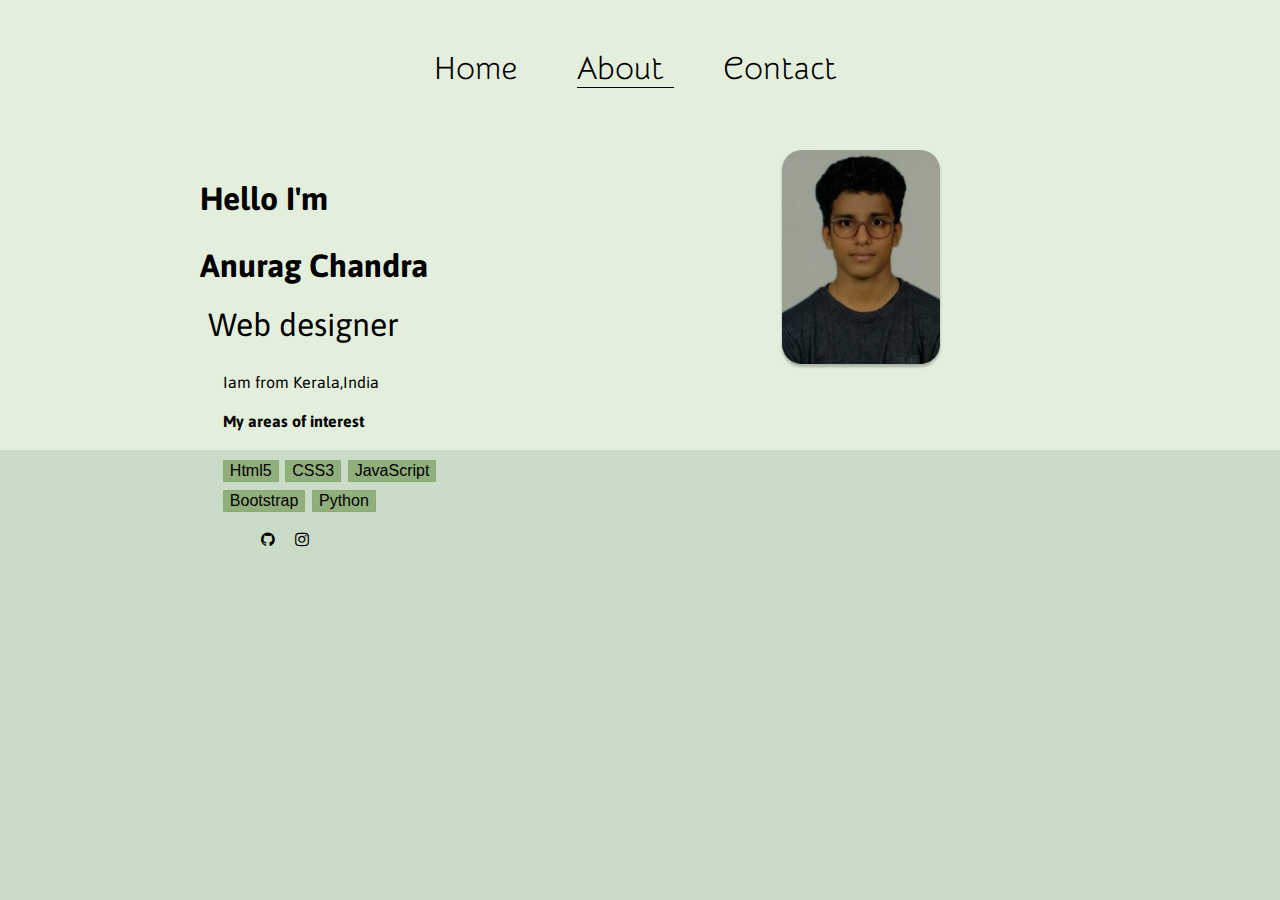
==== about.html @ 4760566b "About section added" ====
<!DOCTYPE html>
<html lang="en">
<head>
    <meta charset="UTF-8">
    <meta name="viewport" content="width=device-width, initial-scale=1.0">
    <link href="https://fonts.googleapis.com/css2?family=Asap&family=Snippet&display=swap" rel="stylesheet">
    <link rel="stylesheet" href="style.css">
    <link rel="stylesheet" href="https://cdnjs.cloudflare.com/ajax/libs/font-awesome/4.7.0/css/font-awesome.min.css">
    <script src="script.js"></script>
    <title>Document</title>
</head>
<body>
    <header>
        <button onclick="showNav()" id="desktopButton"><i class="fa fa-bars"></i></button>
        <nav >
            <ul>
                <a href="in" style="text-decoration-line: none;color: #000000;"><li>
                    Home
                </li></a>
                <a href="" style="text-decoration-line: none;color: #000000;"><li class="active">
                    About
                </li></a>
                <a href="" style="text-decoration-line: none;color: #000000;"><li>
                    Contact
                </li></a>
            </ul>
        </nav>
        <nav id="phonenav">
            <button onclick="hideNav()" id="mobileButton"><i class="fa fa-times"></i></button>
            <ul>
                <a href="index.html" style="text-decoration-line: none;color: #000000;margin-top: 2%;"><li>
                    Home
                </li></a>
                <a href="" style="text-decoration-line: none;color: #000000; margin-top: 2%;"><li class="active">
                    About
                </li></a>
                <a href="" style="text-decoration-line: none;color: #000000;margin-top: 2%;"><li>
                    Contact
                </li></a>
            </ul>
        </nav>
    </header>
    <section class="section1" style="margin-top: 5%;">
        <img src="images/me.png" alt="" class="phoneimg">
        
        <div class="left">
            <h1 style="margin-bottom: 0px;">Hello I'm</h1>
            <h1>
                Anurag Chandra
            </h1>
            <p class="para">Web designer</p>
            <p class="icondiv">Iam from Kerala,India</p>
            <div class="icondiv">
               <h4>My areas of interest</h4>
            </div>
            <div class="icondiv">
                <a href="https://developer.mozilla.org/en-US/docs/Web/Guide/HTML/HTML5" target="_blank"><button>Html5</button></a>
                <a href="https://developer.mozilla.org/en-US/docs/Web/CSS" target="_blank"><button>CSS3</button></a>
                <a href="https://developer.mozilla.org/en-US/docs/Web/JavaScript" target="_blank"><button>JavaScript</button></a>
                <a href="https://getbootstrap.com/docs/4.1/getting-started/introduction/" target="_blank"><button>Bootstrap</button></a>
                <a href="https://docs.python.org/3/" target="_blank"><button>Python</button></a>
            </div>
            
            <div class="links">
                <a href="https://github.com/Anuragchandra221" ><i class="fa fa-github"></i></a>
                <a href="https://www.instagram.com/_a_nu_ra_g__/" ><i class="fa fa-instagram"></i></a>
            </div>
            
        </div>
        <img src="images/me.png" alt="" class="desktop">
    </section>
</body>
</html>
---- style.css ----
@media screen and (max-width:850px){
    body{
        padding: 0;
        margin: 0;
    }
    header button {
        display: block;
        
    }
    header button >i{
        width: fit-content;
        
    }
    nav{
        display: none;
    }
    #phonenav{
        margin-left: 0px;
        margin-top: -21px;
        display: none;
        width: 50vw;
        height: 100vh;
        font-family: 'Snippet',sans-serif;
        font-weight: bold;
        background: rgba(202,219,200,100%);
    }
    
    #phonenav ul li{
        list-style-type: none;
        margin-top: 10%;
        
    }
    .active{
        font-size: x-large;

    }
    #phonenav ul>li{
        display: block;
        margin-bottom: 10%;
        background: rgba(202,219,200,100%);
        
    }
    #desktopButton{
        margin: 3%;
        background: rgba(202,219,200,100%);
        border: 1px solid rgba(202,219,200,100%);
        border-radius: 2px;
    }
    #mobileButton{
        margin: 6%;
        background: rgba(227,239,220,100%);
        border: 1px solid rgba(202,219,200,100%);
        border-radius: 2px;
    }
    .phoneimg{
        display: block;
        margin-top: 3%;
        margin-left: auto;
        margin-right: auto;
        width: 35%;
    }
    .desktop{
        display: none;
    }
    .firstdiv{
        width: 34%;
        height: auto;
        text-align: center;
        padding-top: 0.5%;
        padding-bottom: 0.5%;
        border-radius: 58px 58px 0 58px;
        margin-top: 8%;
        margin-left: 8%;
        background: rgba(139, 170, 115, 90%);
    }
    .firstdiv>p{
        padding: 1%;
        font-family: 'Snippet',sans-serif;
        font-size: 150%;
        margin: 0;
    }
    h1{
        margin-top: 8%;
        margin-left: 18%;
        font-family: 'Asap', sans-serif;
        font-size: 200%;
    }
    .para{
        margin-top: 0;
        margin-left: 18%;
        font-family: 'Asap', sans-serif;
        font-size: xx-large;
    }
    .icondiv{
        margin-left: 18%;
        margin-bottom: 3%;
        font-family: 'Asap', sans-serif;
    }
    .icondiv a button{
        background: rgba(139, 170, 115, 90%);
        border: 1px solid rgba(139, 170, 115, 90%);
        border-radius: 2%;
        font-size: 90%;
        margin-right: 1%;
        margin-top: 3%;
    }
    .icon{
        margin-right: 3%;
    }
    .links{
        margin-top: 5%;
        margin-left: 40%;
    }
    .links a i{
        color: #000000;
        text-decoration: none;
        margin-right: 7%;
    }
}


@media screen and (min-width:850px){
    header button{
        display: none;
    }
    ul{
        text-align: center;
        margin-top: 2%;
    }
    .active{
        border-bottom: 1px solid #000000;
        box-shadow: #000000;
    }
    ul li{
        display: inline;
        font-size: xx-large;
        margin-right: 3%;
        font-family: 'Snippet',sans-serif;
    }
    #phonenav{
        display: none;
    }
    .left{
        float: left;
        width: 30%;
        margin-left: 8%;
    }
    .desktop{
        display: inline-block;
        margin-left: 20%;
        width: 16%;
    }
    .firstdiv{
        width: 12%;
        height: auto;
        text-align: center;
        padding-top: 0.5%;
        padding-bottom: 0.5%;
        border-radius: 58px 58px 0 58px;
        margin-top: 8%;
        margin-left: 6%;
        background: rgba(139, 170, 115, 90%);
    }
    .firstdiv>p{
        padding: 0;
        font-family: 'Snippet',sans-serif;
        font-size: 150%;
        margin: 0;
    }
    .phoneimg{
        display: none;
    }
    h1{
        margin-top: 8%;
        margin-left: 6%;
        font-family: 'Asap', sans-serif;
        font-size: 200%;
    }
    .para{
        margin-top: 0;
        margin-left: 6%;
        font-family: 'Asap', sans-serif;
        font-size: xx-large;
    }
    .icondiv{
        margin-left: 6%;
        margin-bottom: 3%;
        font-family: 'Asap', sans-serif;
    }
    .icondiv a button{
        background: rgba(139, 170, 115, 90%);
        border: 1px solid rgba(139, 170, 115, 90%);
        border-radius: 2%;
        font-size: 100%;
        margin-right: 1%;
        margin-top: 3%;
    }
    .icon{
        margin-right: 3%;
    }
    .links{
        margin-top: 7%;
        margin-left: 35%;
    }
    .links a i{
        color: #000000;
        text-decoration: none;
        margin-right: 7%;
    }
}

@media screen and (min-width:960px){
    ul{
        text-align: center;
        margin-top: 2%;
    }
    header button{
        display: none;
    }
    .active{
        border-bottom: 1px solid #000000;
        box-shadow: #000000;
    }
    ul li{
        display: inline;
        font-size: xx-large;
        margin-right: 3%;
        font-family: 'Snippet',sans-serif;
    }
    #phonenav{
        display: none;
    }
    .left{
        float: left;
        width: 30%;
        margin-left: 8%;
    }
    .desktop{
        display: inline-block;
        margin-left: 20%;
        width: 16%;
    }
    .firstdiv{
        width: 12%;
        height: auto;
        text-align: center;
        padding-top: 0.5%;
        padding-bottom: 0.5%;
        border-radius: 58px 58px 0 58px;
        margin-top: 8%;
        margin-left: 8%;
        background: rgba(139, 170, 115, 90%);
    }
    .firstdiv>p{
        padding: 0;
        font-family: 'Snippet',sans-serif;
        font-size: 150%;
        margin: 0;
    }
    .phoneimg{
        display: none;
    }
    h1{
        margin-top: 8%;
        margin-left: 15%;
        font-family: 'Asap', sans-serif;
        font-size: 200%;
    }
    .para{
        margin-top: 0;
        margin-left: 15%;
        font-family: 'Asap', sans-serif;
        font-size: xx-large;
    }
    .icondiv{
        margin-left: 18%;
        font-family: 'Asap', sans-serif;
        margin-bottom: 3%;
    }
    .icondiv a button{
        background: rgba(139, 170, 115, 90%);
        border: 1px solid rgba(139, 170, 115, 90%);
        border-radius: 2%;
        font-size: 100%;
        margin-right: 1%;
        margin-top: 3%;
    }
    .icon{
        margin-right: 3%;
    }
    .links{
        margin-top: 5%;
        margin-left: 40%;
    }
    .links a i{
        color: #000000;
        text-decoration: none;
        margin-right: 7%;
    }
}

@media screen and (min-width:1200px){

    

    ul{
        text-align: center;
        margin-top: 4%;
    }
    header button{
        display: none;
    }
    .active{
        border-bottom: 1px solid #000000;
        box-shadow: #000000;
    }
    ul li{
        display: inline;
        font-size: xx-large;
        margin-right: 4%;
        font-family: 'Snippet',sans-serif;
    }
    #phonenav{
        display: none;
    }
    .left{
        float: left;
        width: 30%;
        margin-left: 8%;
    }
    .desktop{
        display: inline-block;
        margin-left: 23%;
        width: 13%;
    }
    .phoneimg{
        display: none;
    }
    .firstdiv{
        width: 12%;
        height: auto;
        text-align: center;
        padding-top: 0.5%;
        padding-bottom: 0.5%;
        border-radius: 58px 58px 0 58px;
        margin-top: 8%;
        margin-left: 8%;
        background: rgba(139, 170, 115, 90%);
    }
    .firstdiv>p{
        padding: 0;
        font-family: 'Snippet',sans-serif;
        font-size: 200%;
        margin: 0;
    }
    
    h1{
        margin-top: 8%;
        margin-left: 24%;
        font-family: 'Asap', sans-serif;
        font-size: 200%;
    }
    .para{
        margin-top: 1%;
        margin-left: 26%;
        margin-bottom: 8%;
        font-family: 'Asap', sans-serif;
        font-size: xx-large;
    }
    .icondiv{
        margin-left: 30%;
        margin-bottom: 3%;
        font-family: 'Asap', sans-serif;
    }
    .icondiv a button{
        background: rgba(139, 170, 115, 90%);
        border: 1px solid rgba(139, 170, 115, 90%);
        border-radius: 2%;
        font-size: 100%;
        margin-right: 1%;
        margin-top: 3%;
    }
    .icon{
        margin-right: 4%;
    }
    .links{
        margin-top: 5%;
        margin-left: 40%;
    }
    .links a i{
        color: #000000;
        text-decoration: none;
        margin-right: 7%;
    }
    
}


html{
    padding: 0;
    margin: 0;
    height: 100vh;
    width: auto;
    background: linear-gradient(180deg,rgba(227,239,220,100%) 50%,rgba(202,219,200,100%) 50%);
}
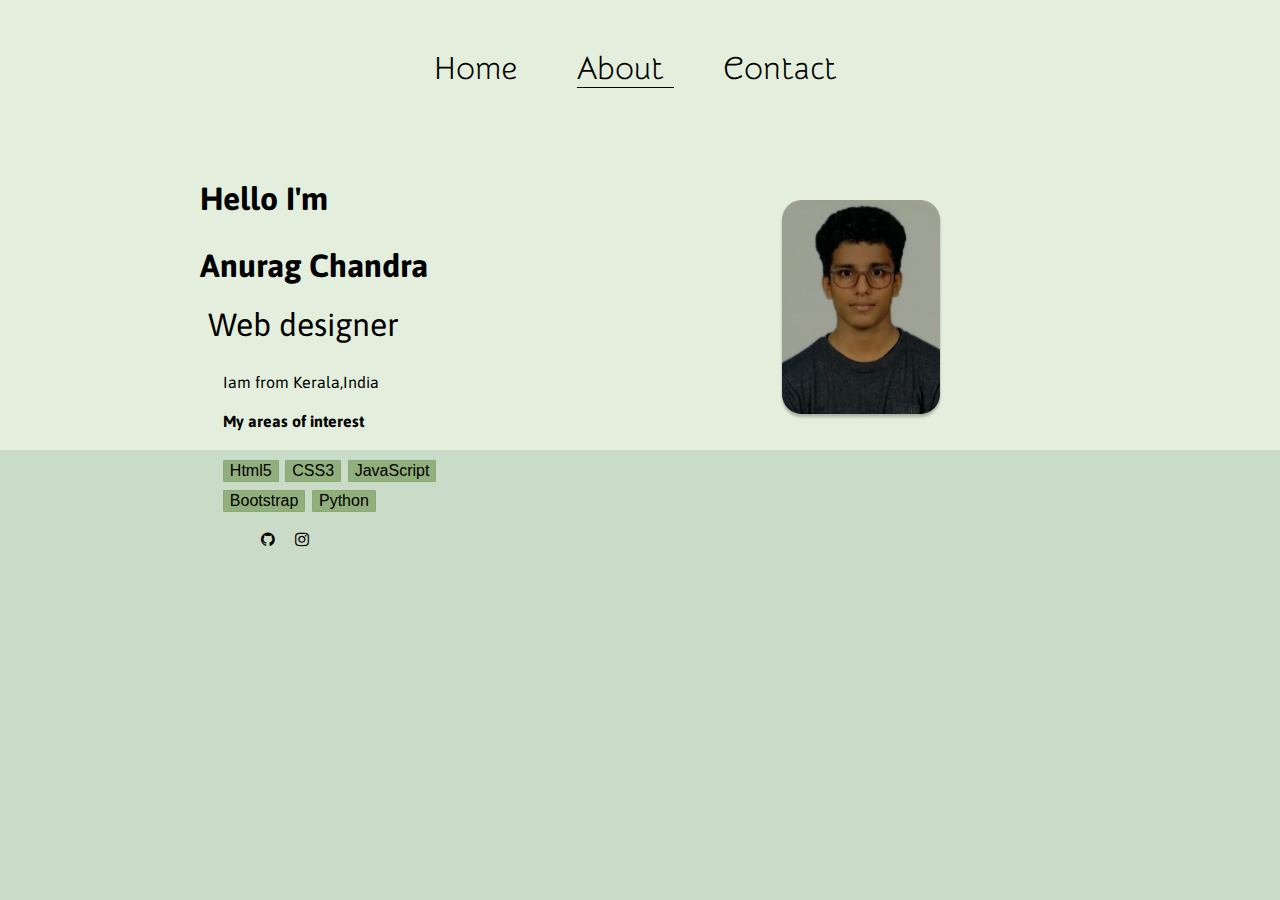
==== commit e76a843e: "Update about.html" ====
--- a/about.html
+++ b/about.html
@@ -6,21 +6,22 @@
     <link href="https://fonts.googleapis.com/css2?family=Asap&family=Snippet&display=swap" rel="stylesheet">
     <link rel="stylesheet" href="style.css">
     <link rel="stylesheet" href="https://cdnjs.cloudflare.com/ajax/libs/font-awesome/4.7.0/css/font-awesome.min.css">
+    <link rel="icon" href="images/a.png" type="image/png" sizes="16x16">
     <script src="script.js"></script>
-    <title>Document</title>
+    <title>About</title>
 </head>
 <body>
     <header>
         <button onclick="showNav()" id="desktopButton"><i class="fa fa-bars"></i></button>
         <nav >
             <ul>
-                <a href="in" style="text-decoration-line: none;color: #000000;"><li>
+                <a href=" https://anuragchandra221.github.io/Personal-website/" style="text-decoration-line: none;color: #000000;"><li>
                     Home
                 </li></a>
                 <a href="" style="text-decoration-line: none;color: #000000;"><li class="active">
                     About
                 </li></a>
-                <a href="" style="text-decoration-line: none;color: #000000;"><li>
+                <a href="contact.html" style="text-decoration-line: none;color: #000000;"><li>
                     Contact
                 </li></a>
             </ul>
@@ -28,13 +29,13 @@
         <nav id="phonenav">
             <button onclick="hideNav()" id="mobileButton"><i class="fa fa-times"></i></button>
             <ul>
-                <a href="index.html" style="text-decoration-line: none;color: #000000;margin-top: 2%;"><li>
+                <a href=" https://anuragchandra221.github.io/Personal-website/" style="text-decoration-line: none;color: #000000;margin-top: 2%;"><li>
                     Home
                 </li></a>
                 <a href="" style="text-decoration-line: none;color: #000000; margin-top: 2%;"><li class="active">
                     About
                 </li></a>
-                <a href="" style="text-decoration-line: none;color: #000000;margin-top: 2%;"><li>
+                <a href="contact.html" style="text-decoration-line: none;color: #000000;margin-top: 2%;"><li>
                     Contact
                 </li></a>
             </ul>
@@ -67,7 +68,12 @@
             </div>
             
         </div>
-        <img src="images/me.png" alt="" class="desktop">
+        
+        <img src="images/me.png" alt="" class="desktop" style="margin-top: 4%; margin-bottom: 6%;" >
+    
+        
     </section>
+    
+    
 </body>
-</html>+</html>
--- a/style.css
+++ b/style.css
@@ -82,7 +82,7 @@
         margin: 0;
     }
     h1{
-        margin-top: 8%;
+        margin-top: 4%;
         margin-left: 18%;
         font-family: 'Asap', sans-serif;
         font-size: 200%;
@@ -149,8 +149,10 @@
     }
     .desktop{
         display: inline-block;
-        margin-left: 20%;
-        width: 16%;
+        clear: both;
+        text-align: center;
+        margin-left: 23%;
+        width: 13%;
     }
     .firstdiv{
         width: 12%;
@@ -239,8 +241,10 @@
     }
     .desktop{
         display: inline-block;
-        margin-left: 20%;
-        width: 16%;
+        clear: both;
+        text-align: center;
+        margin-left: 23%;
+        width: 13%;
     }
     .firstdiv{
         width: 12%;
@@ -332,6 +336,8 @@
     }
     .desktop{
         display: inline-block;
+        clear: both;
+        text-align: center;
         margin-left: 23%;
         width: 13%;
     }
@@ -355,7 +361,9 @@
         font-size: 200%;
         margin: 0;
     }
-    
+    section{
+        display: block;
+    }
     h1{
         margin-top: 8%;
         margin-left: 24%;
@@ -369,6 +377,7 @@
         font-family: 'Asap', sans-serif;
         font-size: xx-large;
     }
+    
     .icondiv{
         margin-left: 30%;
         margin-bottom: 3%;
